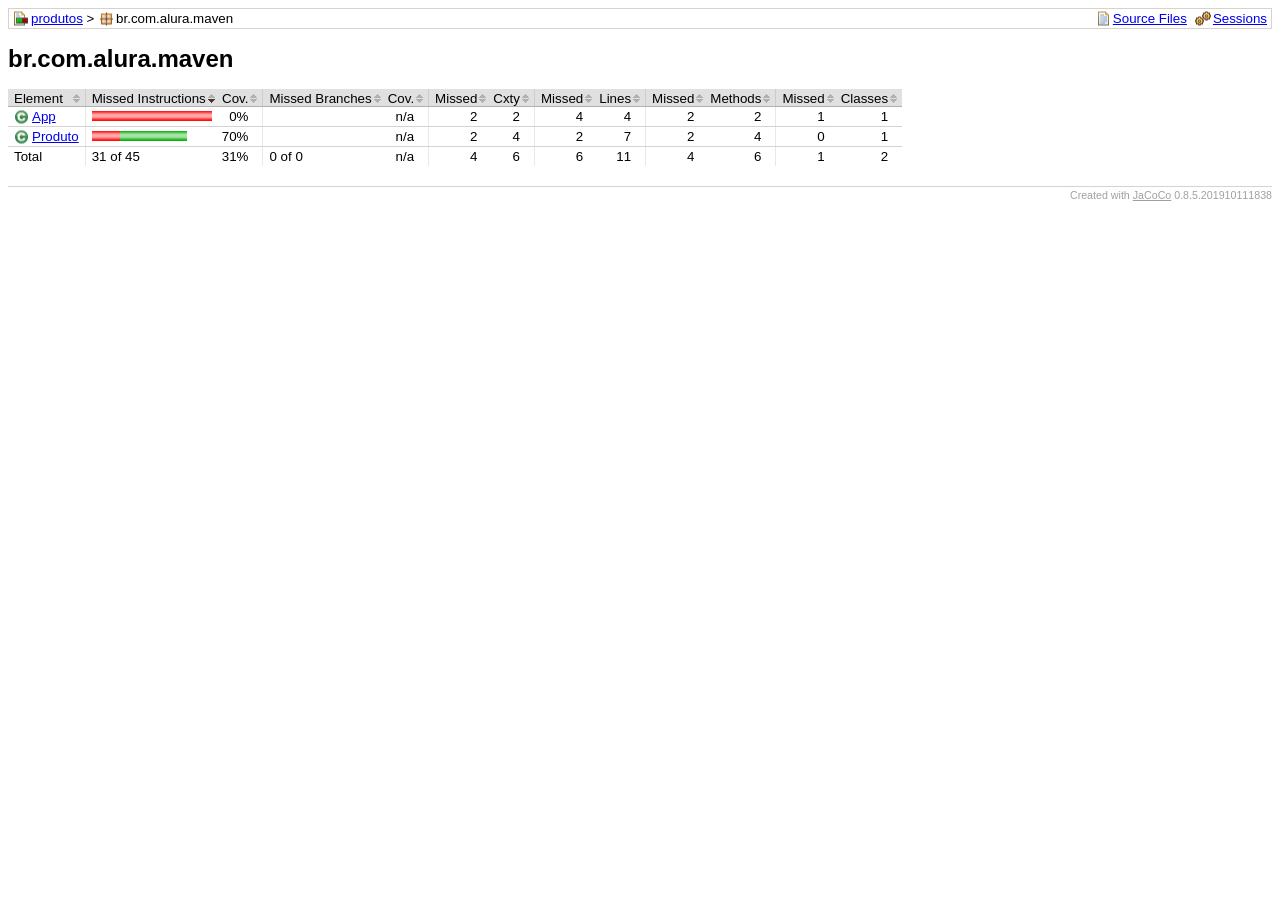
==== Alura/Maven - Build do zero a Web/produtos/target/site/jacoco/br.com.alura.maven/index.html @ 6c23d471 "Plugins, Testes e relatórios - Maven" ====
<?xml version="1.0" encoding="UTF-8"?><!DOCTYPE html PUBLIC "-//W3C//DTD XHTML 1.0 Strict//EN" "http://www.w3.org/TR/xhtml1/DTD/xhtml1-strict.dtd"><html xmlns="http://www.w3.org/1999/xhtml" lang="pt"><head><meta http-equiv="Content-Type" content="text/html;charset=UTF-8"/><link rel="stylesheet" href="../jacoco-resources/report.css" type="text/css"/><link rel="shortcut icon" href="../jacoco-resources/report.gif" type="image/gif"/><title>br.com.alura.maven</title><script type="text/javascript" src="../jacoco-resources/sort.js"></script></head><body onload="initialSort(['breadcrumb', 'coveragetable'])"><div class="breadcrumb" id="breadcrumb"><span class="info"><a href="index.source.html" class="el_source">Source Files</a><a href="../jacoco-sessions.html" class="el_session">Sessions</a></span><a href="../index.html" class="el_report">produtos</a> &gt; <span class="el_package">br.com.alura.maven</span></div><h1>br.com.alura.maven</h1><table class="coverage" cellspacing="0" id="coveragetable"><thead><tr><td class="sortable" id="a" onclick="toggleSort(this)">Element</td><td class="down sortable bar" id="b" onclick="toggleSort(this)">Missed Instructions</td><td class="sortable ctr2" id="c" onclick="toggleSort(this)">Cov.</td><td class="sortable bar" id="d" onclick="toggleSort(this)">Missed Branches</td><td class="sortable ctr2" id="e" onclick="toggleSort(this)">Cov.</td><td class="sortable ctr1" id="f" onclick="toggleSort(this)">Missed</td><td class="sortable ctr2" id="g" onclick="toggleSort(this)">Cxty</td><td class="sortable ctr1" id="h" onclick="toggleSort(this)">Missed</td><td class="sortable ctr2" id="i" onclick="toggleSort(this)">Lines</td><td class="sortable ctr1" id="j" onclick="toggleSort(this)">Missed</td><td class="sortable ctr2" id="k" onclick="toggleSort(this)">Methods</td><td class="sortable ctr1" id="l" onclick="toggleSort(this)">Missed</td><td class="sortable ctr2" id="m" onclick="toggleSort(this)">Classes</td></tr></thead><tfoot><tr><td>Total</td><td class="bar">31 of 45</td><td class="ctr2">31%</td><td class="bar">0 of 0</td><td class="ctr2">n/a</td><td class="ctr1">4</td><td class="ctr2">6</td><td class="ctr1">6</td><td class="ctr2">11</td><td class="ctr1">4</td><td class="ctr2">6</td><td class="ctr1">1</td><td class="ctr2">2</td></tr></tfoot><tbody><tr><td id="a0"><a href="App.html" class="el_class">App</a></td><td class="bar" id="b0"><img src="../jacoco-resources/redbar.gif" width="120" height="10" title="25" alt="25"/></td><td class="ctr2" id="c1">0%</td><td class="bar" id="d0"/><td class="ctr2" id="e0">n/a</td><td class="ctr1" id="f0">2</td><td class="ctr2" id="g1">2</td><td class="ctr1" id="h0">4</td><td class="ctr2" id="i1">4</td><td class="ctr1" id="j0">2</td><td class="ctr2" id="k1">2</td><td class="ctr1" id="l0">1</td><td class="ctr2" id="m0">1</td></tr><tr><td id="a1"><a href="Produto.html" class="el_class">Produto</a></td><td class="bar" id="b1"><img src="../jacoco-resources/redbar.gif" width="28" height="10" title="6" alt="6"/><img src="../jacoco-resources/greenbar.gif" width="67" height="10" title="14" alt="14"/></td><td class="ctr2" id="c0">70%</td><td class="bar" id="d1"/><td class="ctr2" id="e1">n/a</td><td class="ctr1" id="f1">2</td><td class="ctr2" id="g0">4</td><td class="ctr1" id="h1">2</td><td class="ctr2" id="i0">7</td><td class="ctr1" id="j1">2</td><td class="ctr2" id="k0">4</td><td class="ctr1" id="l1">0</td><td class="ctr2" id="m1">1</td></tr></tbody></table><div class="footer"><span class="right">Created with <a href="http://www.jacoco.org/jacoco">JaCoCo</a> 0.8.5.201910111838</span></div></body></html>
---- Alura/Maven - Build do zero a Web/produtos/target/site/jacoco/jacoco-resources/report.css ----
body, td {
  font-family:sans-serif;
  font-size:10pt;
}

h1 {
  font-weight:bold;
  font-size:18pt;
}

.breadcrumb {
  border:#d6d3ce 1px solid;
  padding:2px 4px 2px 4px;
}

.breadcrumb .info {
  float:right;
}

.breadcrumb .info a {
  margin-left:8px;
}

.el_report {
  padding-left:18px;
  background-image:url(report.gif);
  background-position:left center;
  background-repeat:no-repeat;
}

.el_group {
  padding-left:18px;
  background-image:url(group.gif);
  background-position:left center;
  background-repeat:no-repeat;
}

.el_bundle {
  padding-left:18px;
  background-image:url(bundle.gif);
  background-position:left center;
  background-repeat:no-repeat;
}

.el_package {
  padding-left:18px;
  background-image:url(package.gif);
  background-position:left center;
  background-repeat:no-repeat;
}

.el_class {
  padding-left:18px;
  background-image:url(class.gif);
  background-position:left center;
  background-repeat:no-repeat;
}

.el_source {
  padding-left:18px;
  background-image:url(source.gif);
  background-position:left center;
  background-repeat:no-repeat;
}

.el_method {
  padding-left:18px;
  background-image:url(method.gif);
  background-position:left center;
  background-repeat:no-repeat;
}

.el_session {
  padding-left:18px;
  background-image:url(session.gif);
  background-position:left center;
  background-repeat:no-repeat;
}

pre.source {
  border:#d6d3ce 1px solid;
  font-family:monospace;
}

pre.source ol {
  margin-bottom: 0px;
  margin-top: 0px;
}

pre.source li {
  border-left: 1px solid #D6D3CE;
  color: #A0A0A0;
  padding-left: 0px;
}

pre.source span.fc {
  background-color:#ccffcc;
}

pre.source span.nc {
  background-color:#ffaaaa;
}

pre.source span.pc {
  background-color:#ffffcc;
}

pre.source span.bfc {
  background-image: url(branchfc.gif);
  background-repeat: no-repeat;
  background-position: 2px center;
}

pre.source span.bfc:hover {
  background-color:#80ff80;
}

pre.source span.bnc {
  background-image: url(branchnc.gif);
  background-repeat: no-repeat;
  background-position: 2px center;
}

pre.source span.bnc:hover {
  background-color:#ff8080;
}

pre.source span.bpc {
  background-image: url(branchpc.gif);
  background-repeat: no-repeat;
  background-position: 2px center;
}

pre.source span.bpc:hover {
  background-color:#ffff80;
}

table.coverage {
  empty-cells:show;
  border-collapse:collapse;
}

table.coverage thead {
  background-color:#e0e0e0;
}

table.coverage thead td {
  white-space:nowrap;
  padding:2px 14px 0px 6px;
  border-bottom:#b0b0b0 1px solid;
}

table.coverage thead td.bar {
  border-left:#cccccc 1px solid;
}

table.coverage thead td.ctr1 {
  text-align:right;
  border-left:#cccccc 1px solid;
}

table.coverage thead td.ctr2 {
  text-align:right;
  padding-left:2px;
}

table.coverage thead td.sortable {
  cursor:pointer;
  background-image:url(sort.gif);
  background-position:right center;
  background-repeat:no-repeat;
}

table.coverage thead td.up {
  background-image:url(up.gif);
}

table.coverage thead td.down {
  background-image:url(down.gif);
}

table.coverage tbody td {
  white-space:nowrap;
  padding:2px 6px 2px 6px;
  border-bottom:#d6d3ce 1px solid;
}

table.coverage tbody tr:hover {
  background: #f0f0d0 !important;
}

table.coverage tbody td.bar {
  border-left:#e8e8e8 1px solid;
}

table.coverage tbody td.ctr1 {
  text-align:right;
  padding-right:14px;
  border-left:#e8e8e8 1px solid;
}

table.coverage tbody td.ctr2 {
  text-align:right;
  padding-right:14px;
  padding-left:2px;
}

table.coverage tfoot td {
  white-space:nowrap;
  padding:2px 6px 2px 6px;
}

table.coverage tfoot td.bar {
  border-left:#e8e8e8 1px solid;
}

table.coverage tfoot td.ctr1 {
  text-align:right;
  padding-right:14px;
  border-left:#e8e8e8 1px solid;
}

table.coverage tfoot td.ctr2 {
  text-align:right;
  padding-right:14px;
  padding-left:2px;
}

.footer {
  margin-top:20px;
  border-top:#d6d3ce 1px solid;
  padding-top:2px;
  font-size:8pt;
  color:#a0a0a0;
}

.footer a {
  color:#a0a0a0;
}

.right {
  float:right;
}
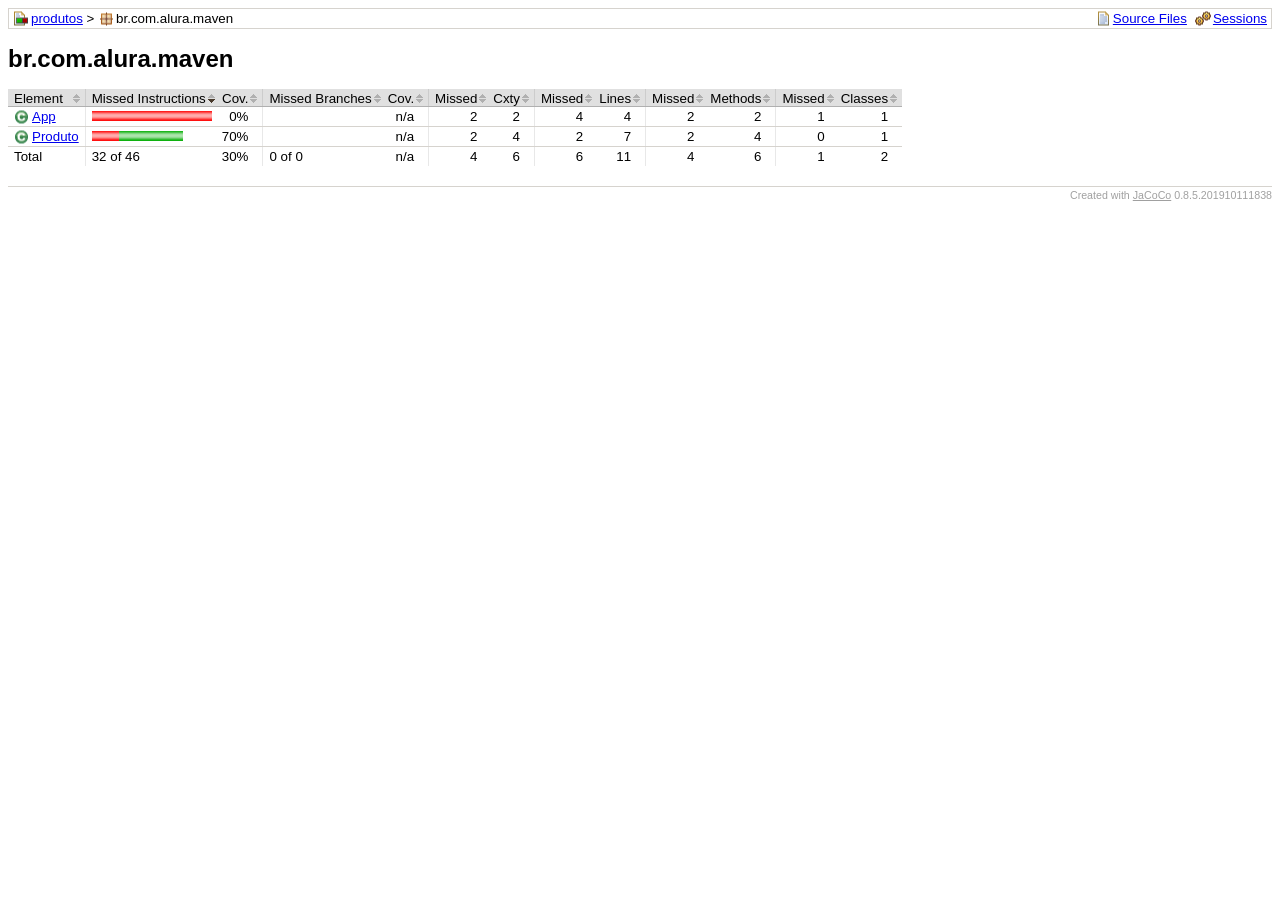
==== commit 52bca1c8: "Finalização Maven e Início TDD" ====
--- a/Alura/Maven - Build do zero a Web/produtos/target/site/jacoco/br.com.alura.maven/index.html
+++ b/Alura/Maven - Build do zero a Web/produtos/target/site/jacoco/br.com.alura.maven/index.html
@@ -1 +1 @@
-<?xml version="1.0" encoding="UTF-8"?><!DOCTYPE html PUBLIC "-//W3C//DTD XHTML 1.0 Strict//EN" "http://www.w3.org/TR/xhtml1/DTD/xhtml1-strict.dtd"><html xmlns="http://www.w3.org/1999/xhtml" lang="pt"><head><meta http-equiv="Content-Type" content="text/html;charset=UTF-8"/><link rel="stylesheet" href="../jacoco-resources/report.css" type="text/css"/><link rel="shortcut icon" href="../jacoco-resources/report.gif" type="image/gif"/><title>br.com.alura.maven</title><script type="text/javascript" src="../jacoco-resources/sort.js"></script></head><body onload="initialSort(['breadcrumb', 'coveragetable'])"><div class="breadcrumb" id="breadcrumb"><span class="info"><a href="index.source.html" class="el_source">Source Files</a><a href="../jacoco-sessions.html" class="el_session">Sessions</a></span><a href="../index.html" class="el_report">produtos</a> &gt; <span class="el_package">br.com.alura.maven</span></div><h1>br.com.alura.maven</h1><table class="coverage" cellspacing="0" id="coveragetable"><thead><tr><td class="sortable" id="a" onclick="toggleSort(this)">Element</td><td class="down sortable bar" id="b" onclick="toggleSort(this)">Missed Instructions</td><td class="sortable ctr2" id="c" onclick="toggleSort(this)">Cov.</td><td class="sortable bar" id="d" onclick="toggleSort(this)">Missed Branches</td><td class="sortable ctr2" id="e" onclick="toggleSort(this)">Cov.</td><td class="sortable ctr1" id="f" onclick="toggleSort(this)">Missed</td><td class="sortable ctr2" id="g" onclick="toggleSort(this)">Cxty</td><td class="sortable ctr1" id="h" onclick="toggleSort(this)">Missed</td><td class="sortable ctr2" id="i" onclick="toggleSort(this)">Lines</td><td class="sortable ctr1" id="j" onclick="toggleSort(this)">Missed</td><td class="sortable ctr2" id="k" onclick="toggleSort(this)">Methods</td><td class="sortable ctr1" id="l" onclick="toggleSort(this)">Missed</td><td class="sortable ctr2" id="m" onclick="toggleSort(this)">Classes</td></tr></thead><tfoot><tr><td>Total</td><td class="bar">31 of 45</td><td class="ctr2">31%</td><td class="bar">0 of 0</td><td class="ctr2">n/a</td><td class="ctr1">4</td><td class="ctr2">6</td><td class="ctr1">6</td><td class="ctr2">11</td><td class="ctr1">4</td><td class="ctr2">6</td><td class="ctr1">1</td><td class="ctr2">2</td></tr></tfoot><tbody><tr><td id="a0"><a href="App.html" class="el_class">App</a></td><td class="bar" id="b0"><img src="../jacoco-resources/redbar.gif" width="120" height="10" title="25" alt="25"/></td><td class="ctr2" id="c1">0%</td><td class="bar" id="d0"/><td class="ctr2" id="e0">n/a</td><td class="ctr1" id="f0">2</td><td class="ctr2" id="g1">2</td><td class="ctr1" id="h0">4</td><td class="ctr2" id="i1">4</td><td class="ctr1" id="j0">2</td><td class="ctr2" id="k1">2</td><td class="ctr1" id="l0">1</td><td class="ctr2" id="m0">1</td></tr><tr><td id="a1"><a href="Produto.html" class="el_class">Produto</a></td><td class="bar" id="b1"><img src="../jacoco-resources/redbar.gif" width="28" height="10" title="6" alt="6"/><img src="../jacoco-resources/greenbar.gif" width="67" height="10" title="14" alt="14"/></td><td class="ctr2" id="c0">70%</td><td class="bar" id="d1"/><td class="ctr2" id="e1">n/a</td><td class="ctr1" id="f1">2</td><td class="ctr2" id="g0">4</td><td class="ctr1" id="h1">2</td><td class="ctr2" id="i0">7</td><td class="ctr1" id="j1">2</td><td class="ctr2" id="k0">4</td><td class="ctr1" id="l1">0</td><td class="ctr2" id="m1">1</td></tr></tbody></table><div class="footer"><span class="right">Created with <a href="http://www.jacoco.org/jacoco">JaCoCo</a> 0.8.5.201910111838</span></div></body></html>+<?xml version="1.0" encoding="UTF-8"?><!DOCTYPE html PUBLIC "-//W3C//DTD XHTML 1.0 Strict//EN" "http://www.w3.org/TR/xhtml1/DTD/xhtml1-strict.dtd"><html xmlns="http://www.w3.org/1999/xhtml" lang="pt"><head><meta http-equiv="Content-Type" content="text/html;charset=UTF-8"/><link rel="stylesheet" href="../jacoco-resources/report.css" type="text/css"/><link rel="shortcut icon" href="../jacoco-resources/report.gif" type="image/gif"/><title>br.com.alura.maven</title><script type="text/javascript" src="../jacoco-resources/sort.js"></script></head><body onload="initialSort(['breadcrumb', 'coveragetable'])"><div class="breadcrumb" id="breadcrumb"><span class="info"><a href="index.source.html" class="el_source">Source Files</a><a href="../jacoco-sessions.html" class="el_session">Sessions</a></span><a href="../index.html" class="el_report">produtos</a> &gt; <span class="el_package">br.com.alura.maven</span></div><h1>br.com.alura.maven</h1><table class="coverage" cellspacing="0" id="coveragetable"><thead><tr><td class="sortable" id="a" onclick="toggleSort(this)">Element</td><td class="down sortable bar" id="b" onclick="toggleSort(this)">Missed Instructions</td><td class="sortable ctr2" id="c" onclick="toggleSort(this)">Cov.</td><td class="sortable bar" id="d" onclick="toggleSort(this)">Missed Branches</td><td class="sortable ctr2" id="e" onclick="toggleSort(this)">Cov.</td><td class="sortable ctr1" id="f" onclick="toggleSort(this)">Missed</td><td class="sortable ctr2" id="g" onclick="toggleSort(this)">Cxty</td><td class="sortable ctr1" id="h" onclick="toggleSort(this)">Missed</td><td class="sortable ctr2" id="i" onclick="toggleSort(this)">Lines</td><td class="sortable ctr1" id="j" onclick="toggleSort(this)">Missed</td><td class="sortable ctr2" id="k" onclick="toggleSort(this)">Methods</td><td class="sortable ctr1" id="l" onclick="toggleSort(this)">Missed</td><td class="sortable ctr2" id="m" onclick="toggleSort(this)">Classes</td></tr></thead><tfoot><tr><td>Total</td><td class="bar">32 of 46</td><td class="ctr2">30%</td><td class="bar">0 of 0</td><td class="ctr2">n/a</td><td class="ctr1">4</td><td class="ctr2">6</td><td class="ctr1">6</td><td class="ctr2">11</td><td class="ctr1">4</td><td class="ctr2">6</td><td class="ctr1">1</td><td class="ctr2">2</td></tr></tfoot><tbody><tr><td id="a0"><a href="App.html" class="el_class">App</a></td><td class="bar" id="b0"><img src="../jacoco-resources/redbar.gif" width="120" height="10" title="26" alt="26"/></td><td class="ctr2" id="c1">0%</td><td class="bar" id="d0"/><td class="ctr2" id="e0">n/a</td><td class="ctr1" id="f0">2</td><td class="ctr2" id="g1">2</td><td class="ctr1" id="h0">4</td><td class="ctr2" id="i1">4</td><td class="ctr1" id="j0">2</td><td class="ctr2" id="k1">2</td><td class="ctr1" id="l0">1</td><td class="ctr2" id="m0">1</td></tr><tr><td id="a1"><a href="Produto.html" class="el_class">Produto</a></td><td class="bar" id="b1"><img src="../jacoco-resources/redbar.gif" width="27" height="10" title="6" alt="6"/><img src="../jacoco-resources/greenbar.gif" width="64" height="10" title="14" alt="14"/></td><td class="ctr2" id="c0">70%</td><td class="bar" id="d1"/><td class="ctr2" id="e1">n/a</td><td class="ctr1" id="f1">2</td><td class="ctr2" id="g0">4</td><td class="ctr1" id="h1">2</td><td class="ctr2" id="i0">7</td><td class="ctr1" id="j1">2</td><td class="ctr2" id="k0">4</td><td class="ctr1" id="l1">0</td><td class="ctr2" id="m1">1</td></tr></tbody></table><div class="footer"><span class="right">Created with <a href="http://www.jacoco.org/jacoco">JaCoCo</a> 0.8.5.201910111838</span></div></body></html>
